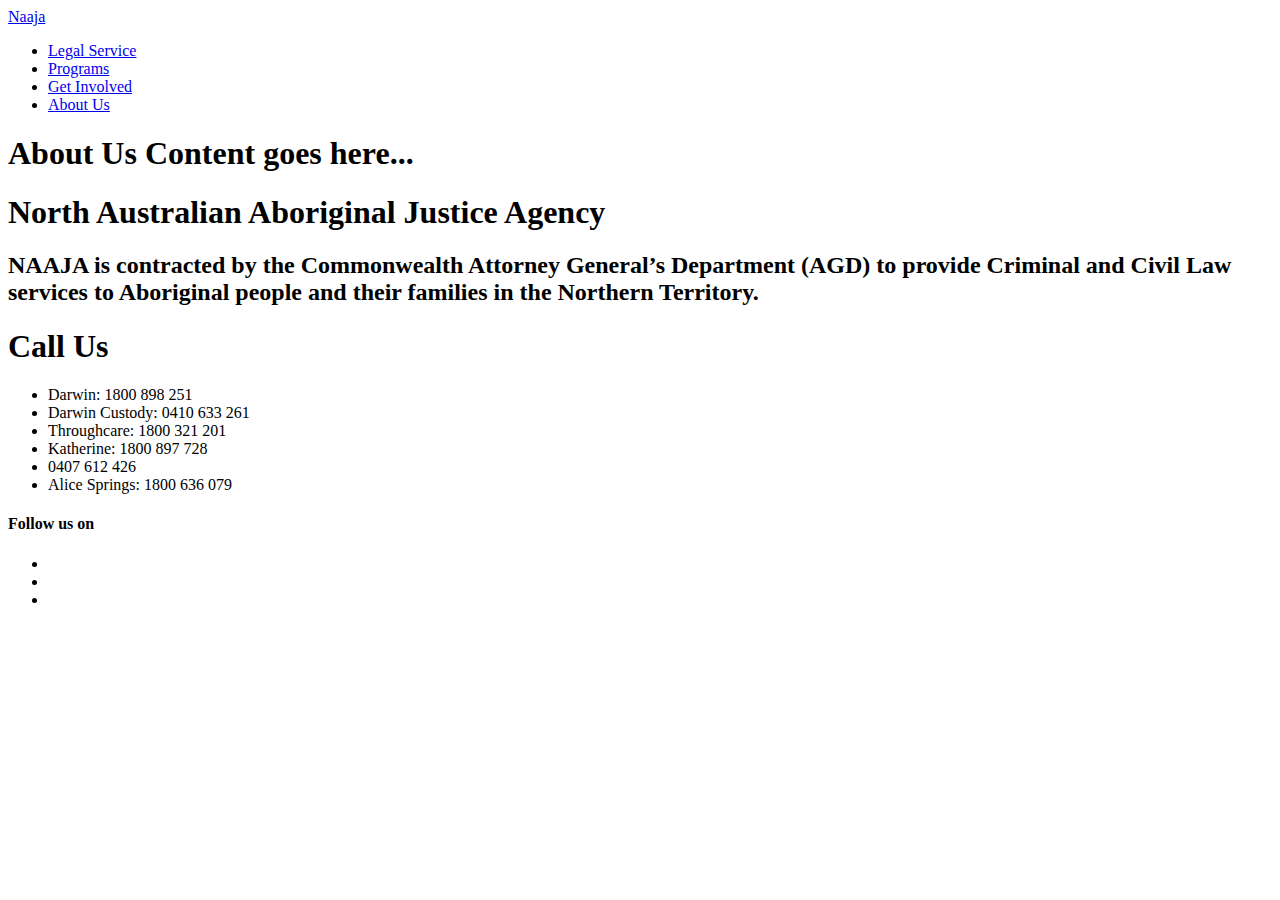
==== About Us/index.html @ d91e5fb1 "Create index.html" ====
<!DOCTYPE html>
<html>

<head>
    <meta charset="utf-8" />
    <meta http-equiv="X-UA-Compatible" content="IE=edge">
    <title>North Australian Aboriginal Justice Agency (NAAJA)</title>
    <meta name="viewport" content="width=device-width, initial-scale=1">
    <link rel="stylesheet" type="text/css" media="screen" href="../shared.css" />
    <link rel="stylesheet" type="text/css" media="screen" href="main.css" />
    <link type="text/css" rel="stylesheet" href="path-to-fontawesome/font-awesome.css">
    <!--SOCIAL MEDIA ICONS-->
    <!-- <script src="main.js"></script> -->
</head>


<body>

    <header class="main-header">
        <div>
            <a href="../index.html" class="main-header__brand">
                Naaja
            </a>
        </div>

        <!--NAVIGATION-->
        <nav class="main-nav">
            <ul class="main-nav__items">
                <li class="main-nav__item">
                    <a href="../Legal Service/index.html">Legal Service</a>
                </li>
                <li class="main-nav__item">
                    <a href="../Programs/index.html">Programs</a>
                </li>
                <li class="main-nav__item">
                    <a href="../Get Involved/index.html">Get Involved</a>
                </li>
                <li class="main-nav__item main-nav__item--cta">
                    <a href="index.html">About Us</a>
                </li>
            </ul>
        </nav>
    </header>

    <!--BASE IMAGE-->
    <main>

        <section>
            <article class="main-content">
                <h1 class="main-content__title">About Us Content goes here...</h1>
                
                <!-- INSERT CONTENT HERE -->
                
            </article>
        </section>

    </main>


    <!--FOOTER-->
    <footer class="main-footer">
        <article class="main-footer__section">
            <h1 class="main-footer__title">North Australian Aboriginal Justice Agency</h1>
            <h2 class="main-footer__description">NAAJA is contracted by the Commonwealth Attorney General’s Department (AGD) to provide Criminal and Civil Law
                services to Aboriginal people and their families in the Northern Territory.</h2>
        </article>
        <article class="main-footer__section">
            <h1 class="main-footer__title">Call Us</h1>
            <ul class="main-footer__phonelists">
                <li class="main-footer__phonelist">Darwin: 1800 898 251</li>
                <li class="main-footer__phonelist">Darwin Custody: 0410 633 261</li>
                <li class="main-footer__phonelist">Throughcare: 1800 321 201</li>
                <li class="main-footer__phonelist">Katherine: 1800 897 728</li>
                <li class="main-footer__phonelist">0407 612 426</li>
                <li class="main-footer__phonelist">Alice Springs: 1800 636 079</li>
            </ul>
        </article>
        <article class="main-footer__section main-footer__content">
            <div class="footer-social-icons">
                <h4 class="footer-social__title">Follow us on</h4>
                <ul class="social-icons">
                    <li>
                        <a href="" class="social-icon">
                            <i class="fa fa-facebook"></i>
                        </a>
                    </li>
                    <li>
                        <a href="" class="social-icon">
                            <i class="fa fa-twitter"></i>
                        </a>
                    </li>
                    <li>
                        <a href="" class="social-icon">
                            <i class="fa fa-rss"></i>
                        </a>
                    </li>
                </ul>
            </div>
        </article>
    </footer>


</body>

</html>
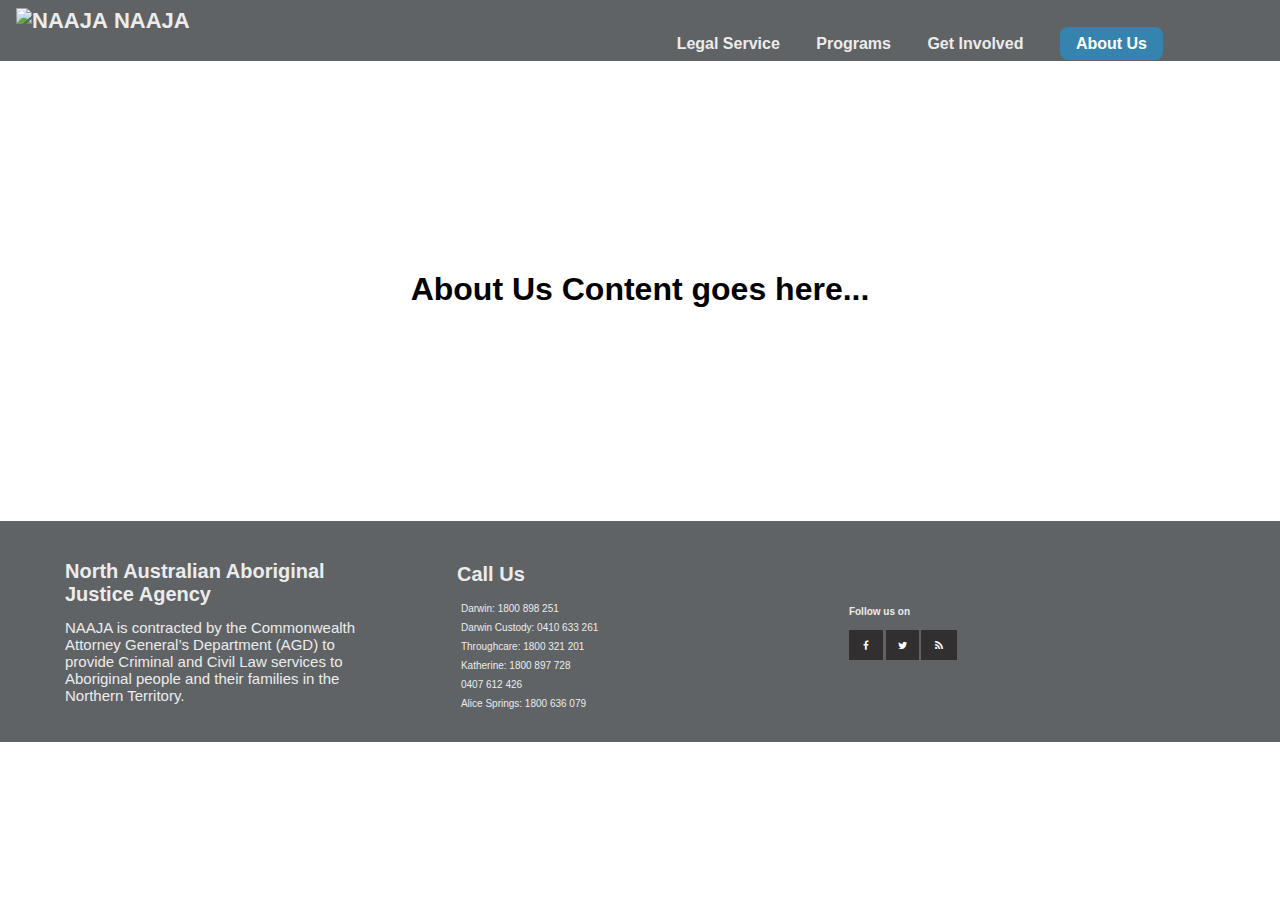
==== commit ddf57221: "Update index.html" ====
--- a/About Us/index.html
+++ b/About Us/index.html
@@ -7,7 +7,7 @@
     <title>North Australian Aboriginal Justice Agency (NAAJA)</title>
     <meta name="viewport" content="width=device-width, initial-scale=1">
     <link rel="stylesheet" type="text/css" media="screen" href="../shared.css" />
-    <link rel="stylesheet" type="text/css" media="screen" href="main.css" />
+    <link rel="stylesheet" type="text/css" media="screen" href="AboutUs.css" />
     <link type="text/css" rel="stylesheet" href="path-to-fontawesome/font-awesome.css">
     <!--SOCIAL MEDIA ICONS-->
     <!-- <script src="main.js"></script> -->
@@ -19,7 +19,8 @@
     <header class="main-header">
         <div>
             <a href="../index.html" class="main-header__brand">
-                Naaja
+                <img src="../images/naaja-icon.png" alt="NAAJA"> 
+                NAAJA
             </a>
         </div>
 
@@ -48,9 +49,7 @@
         <section>
             <article class="main-content">
                 <h1 class="main-content__title">About Us Content goes here...</h1>
-                
                 <!-- INSERT CONTENT HERE -->
-                
             </article>
         </section>
 
--- a/shared.css
+++ b/shared.css
@@ -0,0 +1,201 @@
+@import url(https://fonts.googleapis.com/css?family=Lato);
+@import url(https://cdnjs.cloudflare.com/ajax/libs/font-awesome/4.6.3/css/font-awesome.css);
+
+* {
+    box-sizing: border-box;
+}
+
+body {
+    font-family: 'Montserrat', sans-serif;
+    margin: 0;
+}
+
+.main-header {
+    width: 100%;
+    background: #5f6366;
+    padding: 8px 16px;
+    position: fixed;
+    top: 0;
+    left: 0;
+}
+
+.main-header > div {
+    display: inline-block;
+    vertical-align: middle;
+}
+
+
+.main-header__brand {
+    color: #ececec;
+    text-decoration: none;
+    font-weight: bold;
+    font-size: 22px;
+}
+
+.main-nav {
+    display: inline-block;
+    text-align: right;
+    width: calc(100% - 85px);
+    vertical-align: middle;
+}
+
+.main-nav__items {
+    margin: 0;
+    padding: 0;
+    list-style: none;
+}
+
+.main-nav__item {
+    display: inline-block;
+    margin: 0 16px;
+}
+
+.main-nav__item a {
+    text-decoration: none;
+    color: #ececec;
+    font-weight: bold;
+    padding: 3px 0;
+}
+
+.main-nav__item a:hover,
+.main-nav__item a:active {
+    color: #659dbd;  
+    border-bottom: 3px solid #659dbd;
+}
+
+.main-nav__item--cta a {
+    color: white;
+    background: #3583af;
+    padding: 8px 16px;
+    border-radius: 8px;
+}
+
+
+.main-nav__item--cta a:hover,
+.main-nav__item--cta a:active {
+    color: #3583af;
+    background: #bc986a;
+    border-bottom: none;
+}
+
+.main-content {
+    height: 500px;
+}
+
+.main-content__title {
+    text-align: center;
+    vertical-align: middle;
+    padding: 250px;
+}
+
+.main-footer {
+    background: #5f6366;
+    padding: 25px;
+}
+
+.main-footer__section {
+    text-align: center;
+    padding: 0px;
+    margin: 0px 40px 0px;
+    display: inline-block;
+    width: 25%;
+    vertical-align: middle;
+    font-size: 10px;
+}
+
+.main-footer__content {
+    padding: 0;
+    border: 0;
+    text-align: left;
+
+}
+
+.main-footer__description {
+    text-align: left;
+    font-weight: normal;
+    color: #ececec;
+}
+
+.main-footer__title {
+    text-align: left;
+    color: #ececec;
+    font-weight: bold;
+}
+
+.main-footer__phonelists {
+    list-style: none;
+    padding: 0;
+    margin: 0;
+    color: #ececec;
+}
+
+.main-footer__phonelist {
+    padding: 4px;
+    text-align: left;
+    color: #ececec;
+}
+
+.footer-social__title {
+    color: #ececec;
+}
+
+ul {
+    padding:0;
+    list-style: none;
+}
+.footer-social-icons {
+    width: 350px;
+    display:block;
+    margin: 0 auto;
+}
+.social-icon {
+    color: #fff;
+}
+ul.social-icons {
+    margin-top: 10px;
+}
+.social-icons li {
+    vertical-align: top;
+    display: inline;
+    height: 100px;
+}
+.social-icons a {
+    color: #fff;
+    text-decoration: none;
+}
+.fa-facebook {
+    padding:10px 14px;
+    -o-transition:.5s;
+    -ms-transition:.5s;
+    -moz-transition:.5s;
+    -webkit-transition:.5s;
+    transition: .5s;
+    background-color: #322f30;
+}
+.fa-facebook:hover {
+    background-color: #3d5b99;
+}
+.fa-twitter {
+    padding:10px 12px;
+    -o-transition:.5s;
+    -ms-transition:.5s;
+    -moz-transition:.5s;
+    -webkit-transition:.5s;
+    transition: .5s;
+    background-color: #322f30;
+}
+.fa-twitter:hover {
+    background-color: #00aced;
+}
+.fa-rss {
+    padding:10px 14px;
+    -o-transition:.5s;
+    -ms-transition:.5s;
+    -moz-transition:.5s;
+    -webkit-transition:.5s;
+    transition: .5s;
+    background-color: #322f30;
+}
+.fa-rss:hover {
+    background-color: #eb8231;
+}
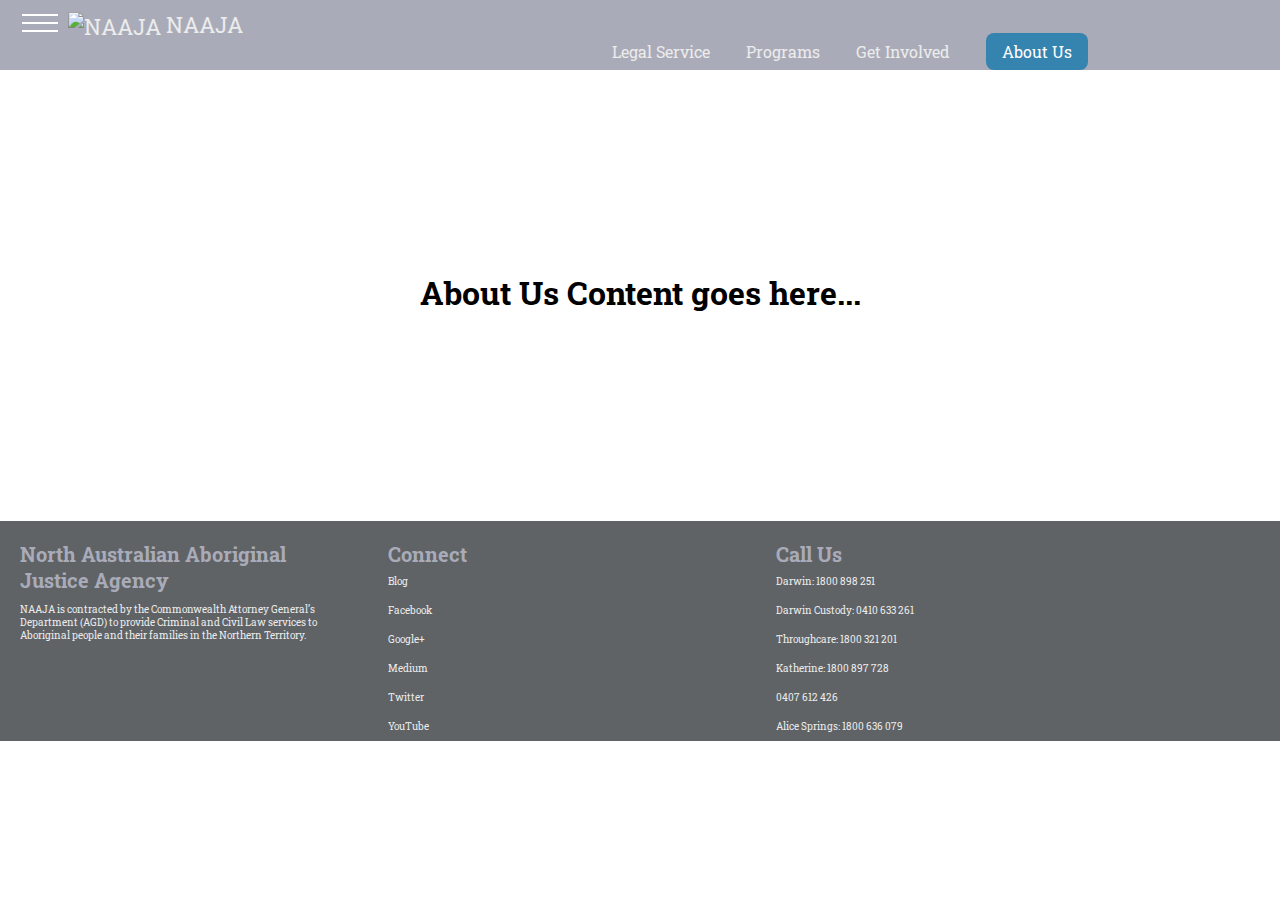
==== commit 4ae83041: "Update index.html" ====
--- a/About Us/index.html
+++ b/About Us/index.html
@@ -5,18 +5,22 @@
     <meta charset="utf-8" />
     <meta http-equiv="X-UA-Compatible" content="IE=edge">
     <title>North Australian Aboriginal Justice Agency (NAAJA)</title>
+    <link href="https://fonts.googleapis.com/css?family=Roboto+Slab" rel="stylesheet">
     <meta name="viewport" content="width=device-width, initial-scale=1">
     <link rel="stylesheet" type="text/css" media="screen" href="../shared.css" />
     <link rel="stylesheet" type="text/css" media="screen" href="AboutUs.css" />
     <link type="text/css" rel="stylesheet" href="path-to-fontawesome/font-awesome.css">
-    <!--SOCIAL MEDIA ICONS-->
-    <!-- <script src="main.js"></script> -->
 </head>
 
 
 <body>
-
+    <div class="backdrop"></div>
     <header class="main-header">
+        <button class="toggle-button">
+            <span class="toggle-button__bar"></span>
+            <span class="toggle-button__bar"></span>
+            <span class="toggle-button__bar"></span>
+        </button>
         <div>
             <a href="../index.html" class="main-header__brand">
                 <img src="../images/naaja-icon.png" alt="NAAJA"> 
@@ -42,7 +46,23 @@
             </ul>
         </nav>
     </header>
-
+        <!-- MOBILE NAV -->
+        <nav class="mobile-nav">
+            <ul class="mobile-nav__items">
+                <li class="mobile-nav__item">
+                    <a href="../Legal Service/index.html">Legal Service</a>
+                </li>
+                <li class="mobile-nav__item">
+                    <a href="../Programs/index.html">Programs</a>
+                </li>
+                <li class="mobile-nav__item">
+                    <a href="../Get Involved/index.html">Get Involved</a>
+                </li>
+                <li class="mobile-nav__item mobile-nav__item--cta">
+                    <a href="About Us/index.html">About Us</a>
+                </li>
+            </ul>
+        </nav>
     <!--BASE IMAGE-->
     <main>
 
@@ -58,47 +78,50 @@
 
     <!--FOOTER-->
     <footer class="main-footer">
-        <article class="main-footer__section">
-            <h1 class="main-footer__title">North Australian Aboriginal Justice Agency</h1>
-            <h2 class="main-footer__description">NAAJA is contracted by the Commonwealth Attorney General’s Department (AGD) to provide Criminal and Civil Law
-                services to Aboriginal people and their families in the Northern Territory.</h2>
-        </article>
-        <article class="main-footer__section">
-            <h1 class="main-footer__title">Call Us</h1>
-            <ul class="main-footer__phonelists">
-                <li class="main-footer__phonelist">Darwin: 1800 898 251</li>
-                <li class="main-footer__phonelist">Darwin Custody: 0410 633 261</li>
-                <li class="main-footer__phonelist">Throughcare: 1800 321 201</li>
-                <li class="main-footer__phonelist">Katherine: 1800 897 728</li>
-                <li class="main-footer__phonelist">0407 612 426</li>
-                <li class="main-footer__phonelist">Alice Springs: 1800 636 079</li>
-            </ul>
-        </article>
-        <article class="main-footer__section main-footer__content">
-            <div class="footer-social-icons">
-                <h4 class="footer-social__title">Follow us on</h4>
-                <ul class="social-icons">
-                    <li>
-                        <a href="" class="social-icon">
-                            <i class="fa fa-facebook"></i>
-                        </a>
+        <div class="main-footer__sections">
+            <section class="main-footer__section sec-one">
+                <h1 class="main-footer__title">North Australian Aboriginal Justice Agency</h1>
+                <p class="main-footer__description">NAAJA is contracted by the Commonwealth Attorney General’s Department (AGD) to provide Criminal and Civil Law
+                    services to Aboriginal people and their families in the Northern Territory.</p>
+            </section>
+            <section class="main-footer__section sec-two">
+                <h1 class="main-footer__title">Connect</h1>
+                <ul class="main-footer__lists">
+                    <li class="main-footer__list">
+                        <a href="#">Blog</a>
                     </li>
-                    <li>
-                        <a href="" class="social-icon">
-                            <i class="fa fa-twitter"></i>
-                        </a>
+                    <li class="main-footer__list">
+                        <a href="#">Facebook</a>
                     </li>
-                    <li>
-                        <a href="" class="social-icon">
-                            <i class="fa fa-rss"></i>
-                        </a>
+                    <li class="main-footer__list">
+                        <a href="#">Google+</a>
+                    </li>
+                    <li class="main-footer__list">
+                        <a href="#">Medium</a>
+                    </li>
+                    <li class="main-footer__list">
+                        <a href="#">Twitter</a>
+                    </li>
+                    <li class="main-footer__list">
+                        <a href="#">YouTube</a>
                     </li>
                 </ul>
-            </div>
-        </article>
+            </section>
+            <section class="main-footer__section sec-three">
+                <h1 class="main-footer__title">Call Us</h1>
+                <ul class="main-footer__lists">
+                    <li class="main-footer__list">Darwin: 1800 898 251</li>
+                    <li class="main-footer__list">Darwin Custody: 0410 633 261</li>
+                    <li class="main-footer__list">Throughcare: 1800 321 201</li>
+                    <li class="main-footer__list">Katherine: 1800 897 728</li>
+                    <li class="main-footer__list">0407 612 426</li>
+                    <li class="main-footer__list">Alice Springs: 1800 636 079</li>
+                </ul>
+            </section>
+        </div>
     </footer>
 
-
+<script src="../shared.js"></script>
 </body>
 
 </html>
--- a/shared.css
+++ b/shared.css
@@ -6,17 +6,30 @@
 }
 
 body {
-    font-family: 'Montserrat', sans-serif;
-    margin: 0;
+    /* font-family: 'Montserrat', sans-serif; */
+    font-family: 'Roboto Slab', serif;
+    margin: 0;
+}
+
+.backdrop {
+    position: fixed;
+    display: none;
+    top: 0;
+    left: 0;
+    z-index: 100;
+    width: 100%;
+    height: 100%;
+    background: rgba(0, 0, 0, 0.5);
 }
 
 .main-header {
     width: 100%;
-    background: #5f6366;
+    background: #AAABB8;
     padding: 8px 16px;
     position: fixed;
     top: 0;
     left: 0;
+    z-index: 1;
 }
 
 .main-header > div {
@@ -24,18 +37,47 @@
     vertical-align: middle;
 }
 
+.toggle-button {
+    width: 3rem;
+    background: transparent;
+    border: none;
+    cursor: pointer;
+    padding-top: 0;
+    padding-bottom: 0;
+    vertical-align: middle;
+}
+
+.toggle-button:focus {
+    outline: none;
+}
+
+.toggle-button__bar {
+    width: 100%;
+    height: 0.1rem;
+    background: white;
+    display: block;
+    margin: 0.4rem 0;
+}
 
 .main-header__brand {
     color: #ececec;
     text-decoration: none;
-    font-weight: bold;
+    /* font-weight: bold; */
     font-size: 22px;
+    height: 22px;
+    display: inline-block;
+}
+
+.main-header__brand img {
+    height: 100%;
+    position: relative;
+    top: 2px;
 }
 
 .main-nav {
     display: inline-block;
     text-align: right;
-    width: calc(100% - 85px);
+    width: calc(100% - 160px);
     vertical-align: middle;
 }
 
@@ -50,10 +92,11 @@
     margin: 0 16px;
 }
 
-.main-nav__item a {
+.main-nav__item a,
+.mobile-nav__item a {
     text-decoration: none;
     color: #ececec;
-    font-weight: bold;
+    /* font-weight: bold; */
     padding: 3px 0;
 }
 
@@ -63,7 +106,10 @@
     border-bottom: 3px solid #659dbd;
 }
 
-.main-nav__item--cta a {
+.main-nav__item--cta a,
+.mobile-nav__item--cta,
+.mobile-nav__item--cta a:hover,
+.mobile-nav__item--cta a:active {
     color: white;
     background: #3583af;
     padding: 8px 16px;
@@ -72,7 +118,9 @@
 
 
 .main-nav__item--cta a:hover,
-.main-nav__item--cta a:active {
+.main-nav__item--cta a:active,
+.mobile-nav__item--cta a:hover,
+.mobile-nav__item--cta a:active {
     color: #3583af;
     background: #bc986a;
     border-bottom: none;
@@ -90,112 +138,93 @@
 
 .main-footer {
     background: #5f6366;
-    padding: 25px;
+    padding: 0;
+    margin: 0;
+    display: inline-block;
+    width: 100%;
+}
+
+.main-footer__sections {
+    width: 100%;
+    margin: auto;
+    text-align: left;
+    vertical-align: top;
+}
+
+.sec-one {
+    padding-right: 65px;
+    padding-left: 20px;
+    vertical-align: top;
+}
+
+.sec-one p {
+    color: #ececec;
+    text-align: left;
 }
 
 .main-footer__section {
     text-align: center;
+    /* padding: 0; */
+    margin: 0;
+    display: inline-block;
+    width: 30%;
+    /* vertical-align: middle; */
+    font-size: 10px;
+    left: 0;
+}
+
+.main-footer__title {
+    padding: 0;
+    padding-top: 20px;
+    margin: 0;
+    text-align: left;
+    color: #AAABB8;
+}
+
+.main-footer__lists {
+    padding: 0;
+    margin: 0;
+}
+
+.main-footer__list {
+    padding: 8px 0 ;
+    margin: 0;
+    list-style: none;
+    text-align: left;
+    color: #ececec;
+}
+
+.main-footer__list a {
+    text-decoration: none;
     padding: 0px;
-    margin: 0px 40px 0px;
-    display: inline-block;
-    width: 25%;
-    vertical-align: middle;
-    font-size: 10px;
-}
-
-.main-footer__content {
-    padding: 0;
-    border: 0;
-    text-align: left;
-
-}
-
-.main-footer__description {
-    text-align: left;
-    font-weight: normal;
-    color: #ececec;
-}
-
-.main-footer__title {
-    text-align: left;
-    color: #ececec;
-    font-weight: bold;
-}
-
-.main-footer__phonelists {
-    list-style: none;
-    padding: 0;
-    margin: 0;
-    color: #ececec;
-}
-
-.main-footer__phonelist {
-    padding: 4px;
-    text-align: left;
-    color: #ececec;
-}
-
-.footer-social__title {
-    color: #ececec;
-}
-
-ul {
-    padding:0;
-    list-style: none;
-}
-.footer-social-icons {
-    width: 350px;
-    display:block;
-    margin: 0 auto;
-}
-.social-icon {
-    color: #fff;
-}
-ul.social-icons {
-    margin-top: 10px;
-}
-.social-icons li {
-    vertical-align: top;
-    display: inline;
-    height: 100px;
-}
-.social-icons a {
-    color: #fff;
-    text-decoration: none;
-}
-.fa-facebook {
-    padding:10px 14px;
-    -o-transition:.5s;
-    -ms-transition:.5s;
-    -moz-transition:.5s;
-    -webkit-transition:.5s;
-    transition: .5s;
-    background-color: #322f30;
-}
-.fa-facebook:hover {
-    background-color: #3d5b99;
-}
-.fa-twitter {
-    padding:10px 12px;
-    -o-transition:.5s;
-    -ms-transition:.5s;
-    -moz-transition:.5s;
-    -webkit-transition:.5s;
-    transition: .5s;
-    background-color: #322f30;
-}
-.fa-twitter:hover {
-    background-color: #00aced;
-}
-.fa-rss {
-    padding:10px 14px;
-    -o-transition:.5s;
-    -ms-transition:.5s;
-    -moz-transition:.5s;
-    -webkit-transition:.5s;
-    transition: .5s;
-    background-color: #322f30;
-}
-.fa-rss:hover {
-    background-color: #eb8231;
-}
+    margin: 0px;
+    color: #ececec;
+}
+
+.mobile-nav {
+  display: none;
+  position: fixed;
+  z-index: 101;
+  top: 0;
+  left: 0;
+  background: #17252a;
+  width: 50%;
+  height: 100vh;
+}
+
+.mobile-nav__items {
+  width: 90%;
+  height: 100%;
+  list-style: none;
+  margin: 10% auto;
+  padding: 0;
+  text-align: center;
+}
+
+.mobile-nav__item {
+  margin: 1rem 0;
+}
+
+.mobile-nav__item a {
+  font-size: 1.5rem;
+}
